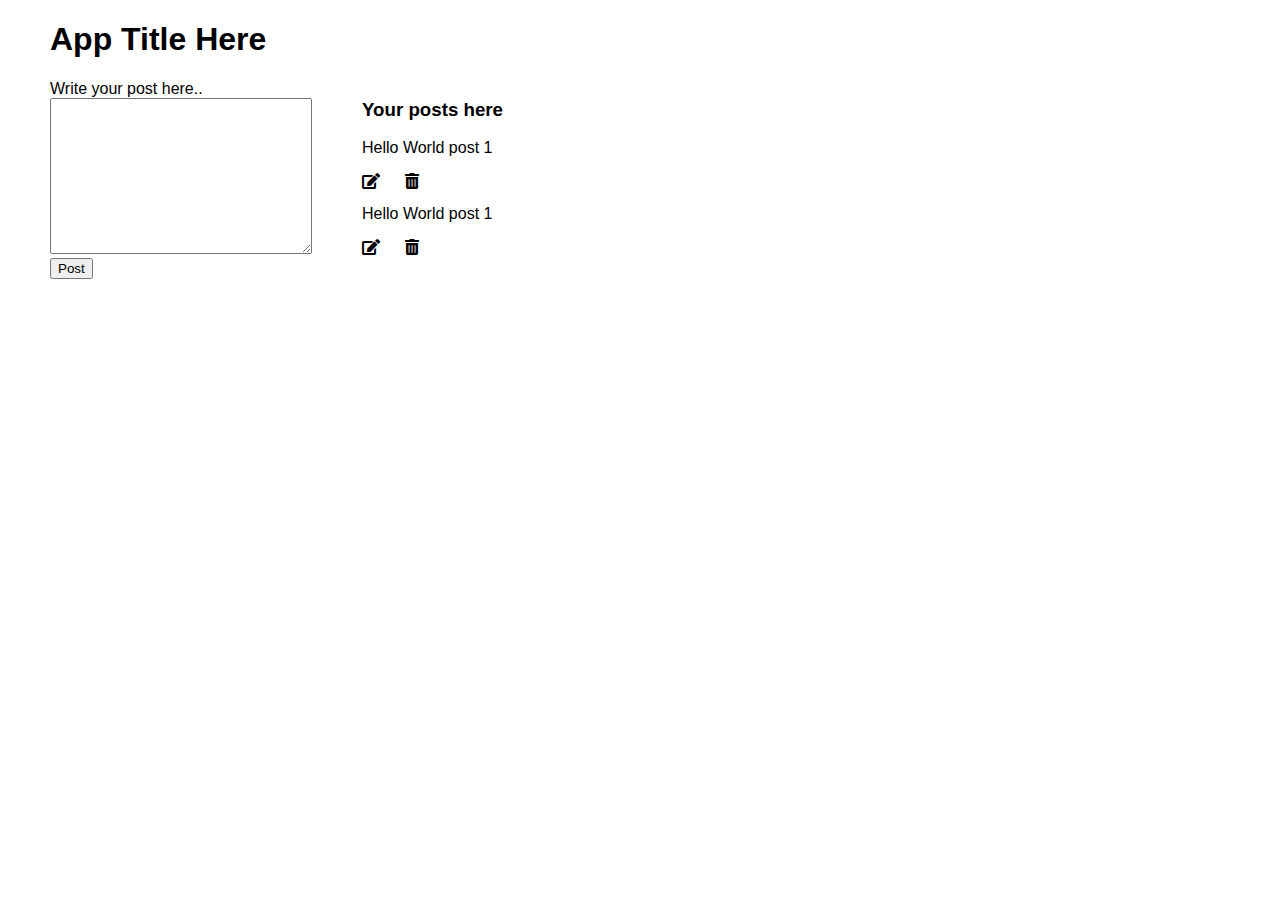
==== Views/Home.html @ af13449a "views directory" ====
<!DOCTYPE html>
<html lang="en">
<head>
    <meta charset="UTF-8">
    <title>Title</title>
    <link rel="stylesheet" href="https://cdnjs.cloudflare.com/ajax/libs/font-awesome/5.15.4/css/all.min.css" />
    <link rel="stylesheet" href="style.css">
</head>
<body>
<h1>App Title Here</h1>
<div class="container">
    <div class="left">
        <form id="form">
            <label for="post">Write your post here..</label>
            <br>
            <textarea name="post" id="input" cols="30" rows="10"></textarea>
            <br>
            <div id="msg"></div>
            <button type="submit">Post</button>
        </form>
    </div>
    <div class="right">
        <h3>Your posts here</h3>
        <div class="posts">
            <div>
                <p>Hello World post 1</p>
                <span class="options">
                    <i class="fas fa-edit"></i>
                    <i class="fas fa-trash-alt"></i>
                </span>
            </div>
            <div>
                <p>Hello World post 1</p>
                <span class="options">
                    <i class="fas fa-edit"></i>
                    <i class="fas fa-trash-alt"></i>
                </span>
            </div>
        </div>
    </div>
</div>
<script src="crud.js"></script>
</body>
</html>
---- Views/style.css ----
body{
    font-family: sans-serif;
    margin: 0 50px;
}

.container{
    display: flex;
    gap: 50px;
}

#posts{
    width: 400px;
}

i {
    cursor: pointer;
}
#posts div {
    display: flex;
    align-items: center;
    justify-content: space-between;
}

.options {
    display: flex;
    gap: 25px;
}

#msg {
    color: red;
}
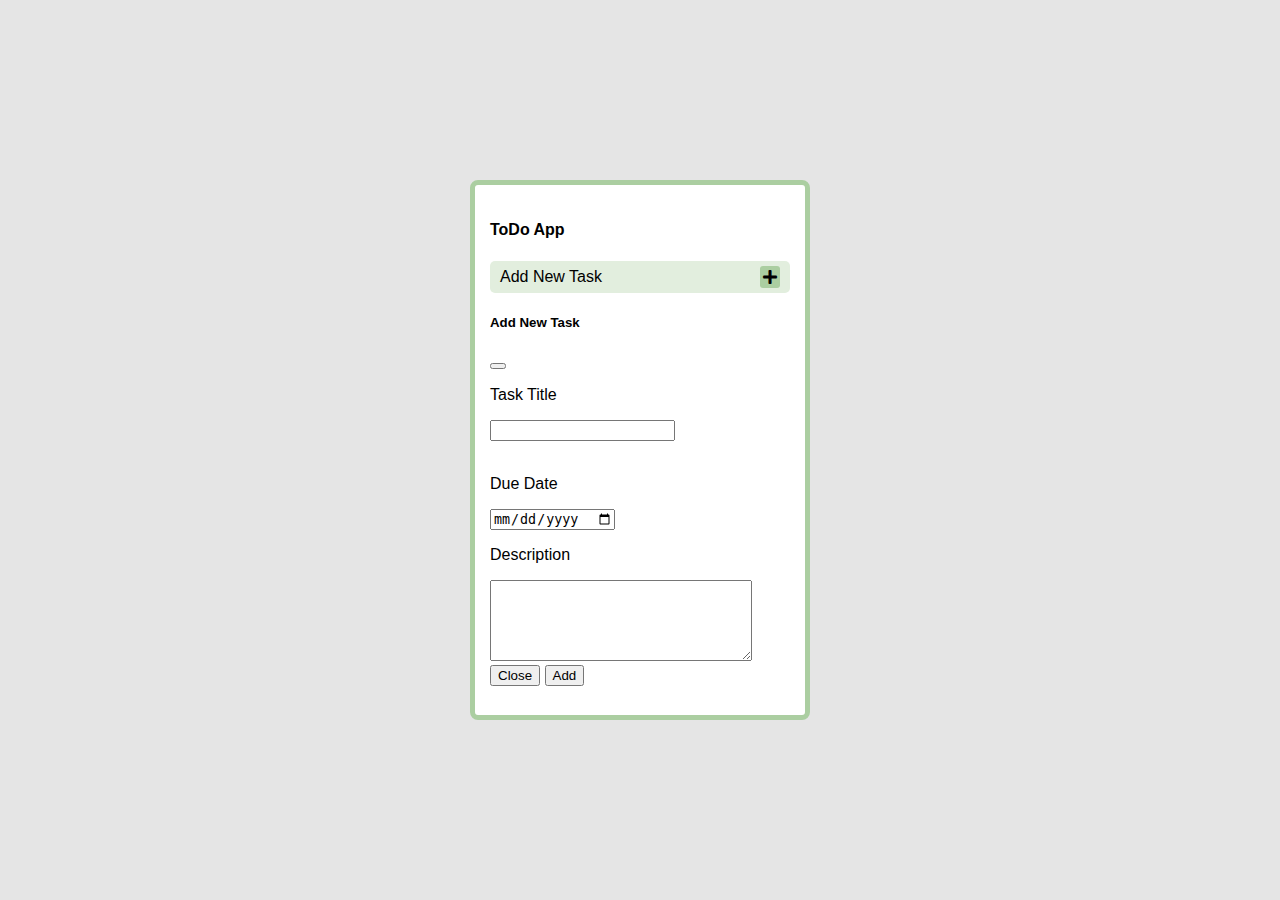
==== commit 5cd34e05: "styling -style.css" ====
--- a/Views/Home.html
+++ b/Views/Home.html
@@ -3,42 +3,59 @@
 <head>
     <meta charset="UTF-8">
     <title>Title</title>
+    <link crossorigin="anonymous" href="https://cdn.jsdelivr.net/npm/bootstrap@5.1.3/dist/css/bootstrap.min.css" integrity="sha384-1BmE4kWBq78iYhFldvKuhfTAU6auU8tT94WrHftjDbrCEXSU1oBoqyl2QvZ6jIW3" rel="stylesheet"/>
     <link rel="stylesheet" href="https://cdnjs.cloudflare.com/ajax/libs/font-awesome/5.15.4/css/all.min.css" />
     <link rel="stylesheet" href="style.css">
 </head>
 <body>
-<h1>App Title Here</h1>
-<div class="container">
-    <div class="left">
-        <form id="form">
-            <label for="post">Write your post here..</label>
-            <br>
-            <textarea name="post" id="input" cols="30" rows="10"></textarea>
-            <br>
-            <div id="msg"></div>
-            <button type="submit">Post</button>
-        </form>
+<div class="app">
+    <h4 class="mb-3">ToDo App</h4>
+    <div id="addNew" data-bs-toggle="modal" data-bs-target="#form">
+        <span>Add New Task</span>
+        <i class="fas fa-plus"></i>
     </div>
-    <div class="right">
-        <h3>Your posts here</h3>
-        <div class="posts">
-            <div>
-                <p>Hello World post 1</p>
-                <span class="options">
-                    <i class="fas fa-edit"></i>
-                    <i class="fas fa-trash-alt"></i>
-                </span>
-            </div>
-            <div>
-                <p>Hello World post 1</p>
-                <span class="options">
-                    <i class="fas fa-edit"></i>
-                    <i class="fas fa-trash-alt"></i>
-                </span>
+    <!--Modal-->
+    <!-- Modal -->
+    <form class="modal fade" id="form" tabindex="-1" aria-labelledby="exampleModalLabel" aria-hidden="true">
+        <div class="modal-dialog">
+            <div class="modal-content">
+                <div class="modal-header">
+                    <h5 class="modal-title" id="exampleModalLabel">Add New Task</h5>
+                    <button
+                            type="button"
+                            class="btn-close"
+                            data-bs-dismiss="modal"
+                            aria-label="Close"
+                    ></button>
+                </div>
+                <div class="modal-body">
+                    <p>Task Title</p>
+                    <input type="text" class="form-control" name="" id="textInput" />
+                    <div id="msg"></div>
+                    <br />
+                    <p>Due Date</p>
+                    <input type="date" class="form-control" name="" id="dateInput" />
+                    <br />
+                    <p>Description</p>
+                    <textarea
+                            name=""
+                            class="form-control"
+                            id="textarea"
+                            cols="30"
+                            rows="5"
+                    ></textarea>
+                </div>
+                <div class="modal-footer">
+                    <button type="button" class="btn btn-secondary" data-bs-dismiss="modal">
+                        Close
+                    </button>
+                    <button type="submit" id="add" class="btn btn-primary">Add</button>
+                </div>
             </div>
         </div>
-    </div>
+    </form>
 </div>
+<script src="https://cdn.jsdelivr.net/npm/bootstrap@5.1.3/dist/js/bootstrap.bundle.min.js" integrity="sha384-ka7Sk0Gln4gmtz2MlQnikT1wXgYsOg+OMhuP+IlRH9sENBO0LRn5q+8nbTov4+1p" crossorigin="anonymous"></script>
 <script src="crud.js"></script>
 </body>
 </html>
--- a/Views/style.css
+++ b/Views/style.css
@@ -1,31 +1,35 @@
-body{
+body {
     font-family: sans-serif;
     margin: 0 50px;
+    background-color: #e5e5e5;
+    overflow: hidden;
+    display: flex;
+    justify-content: center;
+    align-items: center;
+    height: 100vh;
 }
 
-.container{
-    display: flex;
-    gap: 50px;
+.app {
+    background-color: #fff;
+    width: 300px;
+    height: 500px;
+    border: 5px solid #abcea1;
+    border-radius: 8px;
+    padding: 15px;
 }
 
-#posts{
-    width: 400px;
+#addNew {
+    display: flex;
+    justify-content: space-between;
+    align-items: center;
+    background-color: rgba(171, 206, 161, 0.35);
+    padding: 5px 10px;
+    border-radius: 5px;
+    cursor: pointer;
 }
 
-i {
-    cursor: pointer;
+.fa-plus{
+    background-color: #abcea1;
+    padding: 3px;
+    border-radius: 3px;
 }
-#posts div {
-    display: flex;
-    align-items: center;
-    justify-content: space-between;
-}
-
-.options {
-    display: flex;
-    gap: 25px;
-}
-
-#msg {
-    color: red;
-}
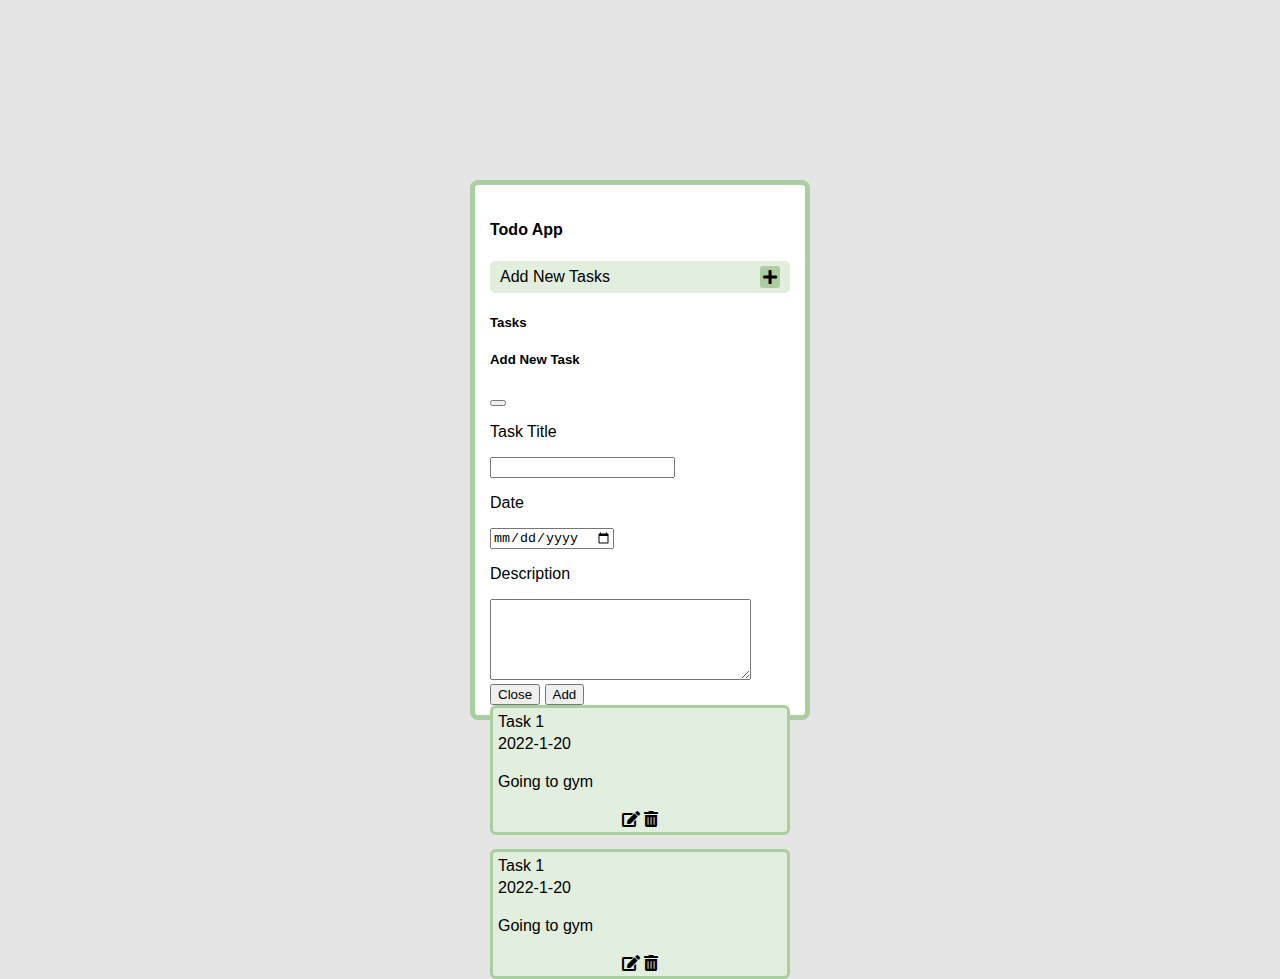
==== commit 4c9924d7: "added refactor" ====
--- a/Views/Home.html
+++ b/Views/Home.html
@@ -9,51 +9,58 @@
 </head>
 <body>
 <div class="app">
-    <h4 class="mb-3">ToDo App</h4>
+    <h4 class="mb-3">Todo App</h4>
     <div id="addNew" data-bs-toggle="modal" data-bs-target="#form">
-        <span>Add New Task</span>
+        <span>Add New Tasks</span>
         <i class="fas fa-plus"></i>
     </div>
-    <!--Modal-->
+    <h5 class="text-center my-3">Tasks</h5>
     <!-- Modal -->
     <form class="modal fade" id="form" tabindex="-1" aria-labelledby="exampleModalLabel" aria-hidden="true">
         <div class="modal-dialog">
             <div class="modal-content">
                 <div class="modal-header">
                     <h5 class="modal-title" id="exampleModalLabel">Add New Task</h5>
-                    <button
-                            type="button"
-                            class="btn-close"
-                            data-bs-dismiss="modal"
-                            aria-label="Close"
-                    ></button>
+                    <button type="button" class="btn-close" data-bs-dismiss="modal" aria-label="Close"></button>
                 </div>
                 <div class="modal-body">
                     <p>Task Title</p>
-                    <input type="text" class="form-control" name="" id="textInput" />
-                    <div id="msg"></div>
-                    <br />
-                    <p>Due Date</p>
-                    <input type="date" class="form-control" name="" id="dateInput" />
-                    <br />
+                    <input class="form-control" type="text" name="" id="textInput">
+                    <br>
+                    <p>Date</p>
+                    <input class="form-control" type="date" name="" id="dateInput">
+                    <br>
                     <p>Description</p>
-                    <textarea
-                            name=""
-                            class="form-control"
-                            id="textarea"
-                            cols="30"
-                            rows="5"
-                    ></textarea>
+                    <textarea class="form-control" name="" id="textarea" cols="30" rows="5"></textarea>
                 </div>
                 <div class="modal-footer">
-                    <button type="button" class="btn btn-secondary" data-bs-dismiss="modal">
-                        Close
-                    </button>
-                    <button type="submit" id="add" class="btn btn-primary">Add</button>
+                    <button type="button" class="btn btn-secondary" data-bs-dismiss="modal">Close</button>
+                    <button type="submit" class="btn btn-primary">Add</button>
                 </div>
             </div>
         </div>
     </form>
+
+    <div id="tasks">
+        <div>
+            <span class="fw-bold">Task 1</span>
+            <span class="fw-bold small">2022-1-20</span>
+            <p> Going to gym</p>
+            <span class="options">
+                <i class="fas fa-edit"></i>
+                <i class="fas fa-trash-alt"></i>
+            </span>
+        </div>
+        <div>
+            <span class="fw-bold">Task 1</span>
+            <span class="fw-bold small">2022-1-20</span>
+            <p> Going to gym</p>
+            <span class="options">
+                <i class="fas fa-edit"></i>
+                <i class="fas fa-trash-alt"></i>
+            </span>
+        </div>
+    </div>
 </div>
 <script src="https://cdn.jsdelivr.net/npm/bootstrap@5.1.3/dist/js/bootstrap.bundle.min.js" integrity="sha384-ka7Sk0Gln4gmtz2MlQnikT1wXgYsOg+OMhuP+IlRH9sENBO0LRn5q+8nbTov4+1p" crossorigin="anonymous"></script>
 <script src="crud.js"></script>
--- a/Views/style.css
+++ b/Views/style.css
@@ -20,16 +20,43 @@
 
 #addNew {
     display: flex;
+    background-color: rgba(171, 206, 161, 0.35);
+    align-items: center;
     justify-content: space-between;
-    align-items: center;
-    background-color: rgba(171, 206, 161, 0.35);
     padding: 5px 10px;
     border-radius: 5px;
     cursor: pointer;
 }
 
+#tasks {
+    display: grid;
+    gap: 14px;
+}
+
+#tasks div{
+    background-color: #e2eede;
+    border: 3px solid #abcea1;
+    padding: 5px;
+    border-radius: 6px;
+    display: grid;
+    gap: 4px;
+}
+
+.options{
+    justify-self: center;
+    display: flex;
+    gap: 4px;
+}
+
+.options i {
+    cursor: pointer;
+}
 .fa-plus{
     background-color: #abcea1;
     padding: 3px;
     border-radius: 3px;
 }
+
+#msg {
+    color: red;
+}
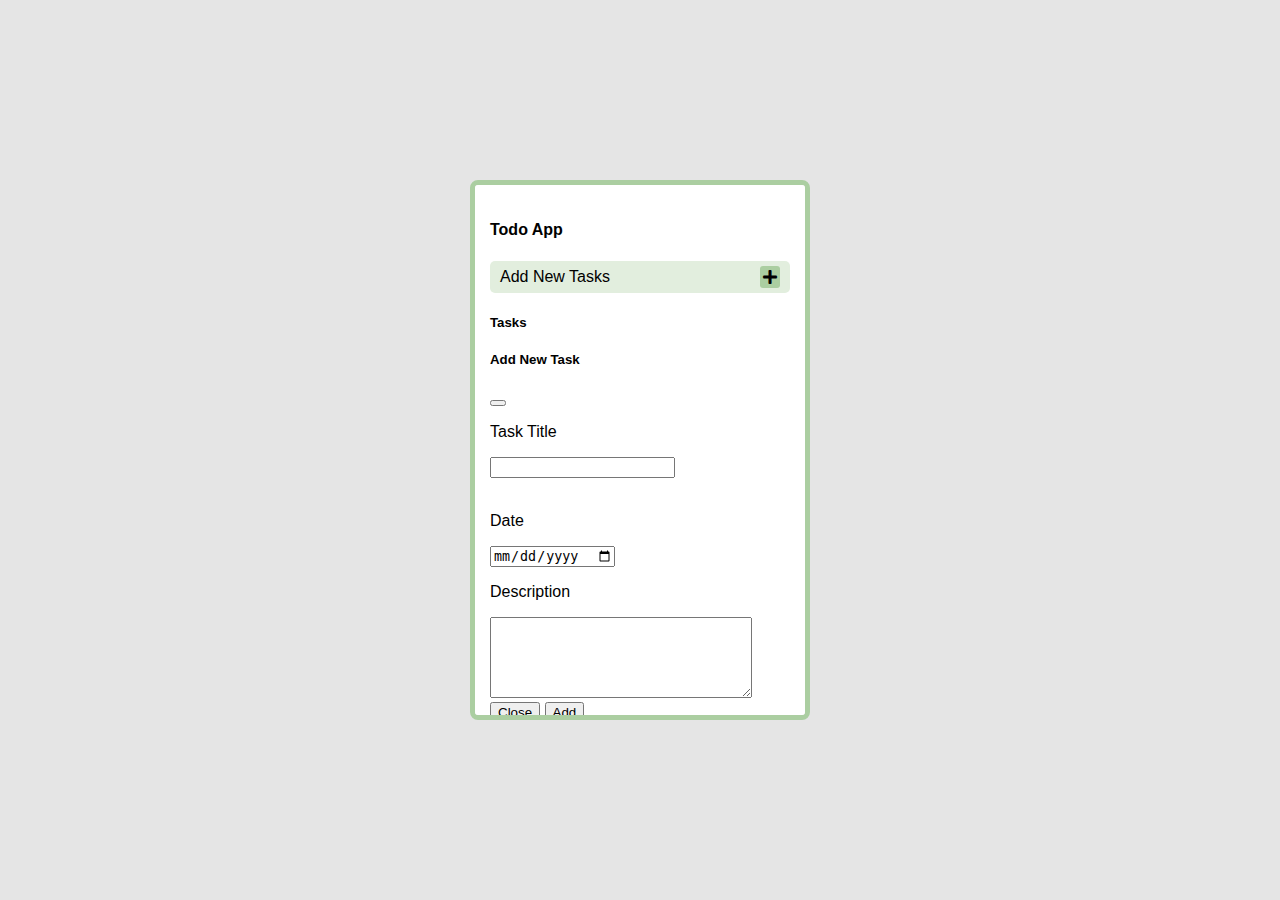
==== commit 1d655976: "added formatting withing create task update view to show submitted card" ====
--- a/Views/Home.html
+++ b/Views/Home.html
@@ -26,6 +26,7 @@
                 <div class="modal-body">
                     <p>Task Title</p>
                     <input class="form-control" type="text" name="" id="textInput">
+                    <div id="msg"></div>
                     <br>
                     <p>Date</p>
                     <input class="form-control" type="date" name="" id="dateInput">
--- a/Views/style.css
+++ b/Views/style.css
@@ -16,6 +16,11 @@
     border: 5px solid #abcea1;
     border-radius: 8px;
     padding: 15px;
+    overflow-y:scroll;
+}
+/*Hide scroll bar*/
+.app::-webkit-scrollbar{
+    width: 0 !important;
 }
 
 #addNew {
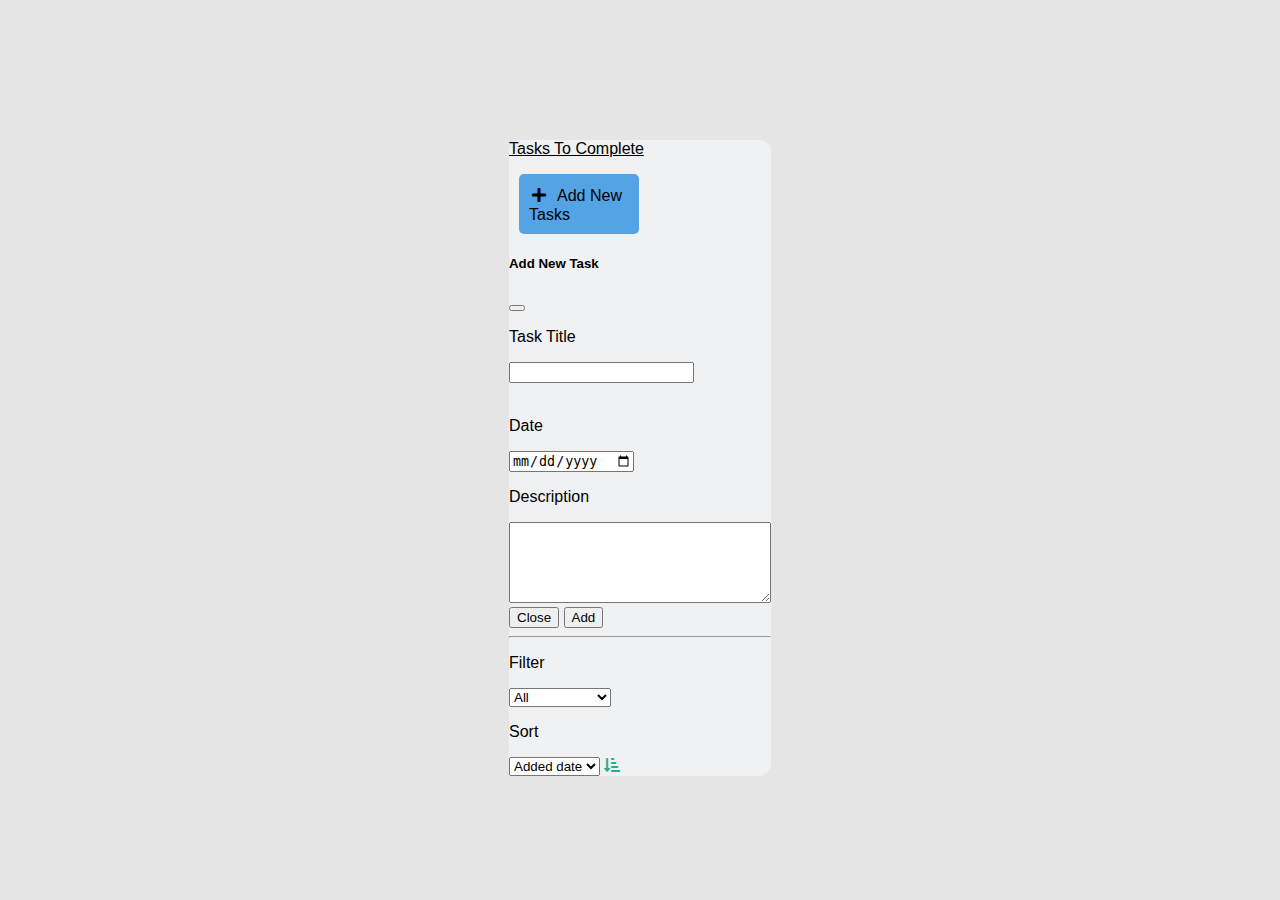
==== commit d860eacf: "styling to task homepage" ====
--- a/Views/Home.html
+++ b/Views/Home.html
@@ -8,14 +8,108 @@
     <link rel="stylesheet" href="style.css">
 </head>
 <body>
-<div class="app">
+<section class="vh-100">
+    <div class="row d-flex justify-content-center align-items-center h-100">
+        <div class="col">
+            <div class="card" id="list1" style="border-radius: .75rem; background-color: #eff1f2;">
+                <div class="card-body py-4 px-4 px-md-5">
+                    <div class="pb-2">
+                        <div class="card">
+                            <div class="card-body">
+                                <div class="d-flex flex-row align-items-center">
+                                    <p class="h1 text-center mt-3 mb-4 pb-3 text-primary">
+                                        <u>Tasks To Complete</u>
+                                    </p>
+                                    <div id="addNew" data-bs-toggle="modal" data-bs-target="#form">
+                                        <span class="text-white">
+                                            <i class="fas fa-plus mr-2"></i>&nbsp; Add New Tasks</span>
+                                    </div>
+                                    <!-- Modal -->
+                                    <form class="modal fade" id="form" tabindex="-1" aria-labelledby="exampleModalLabel" aria-hidden="true">
+                                        <div class="modal-dialog">
+                                            <div class="modal-content">
+                                                <div class="modal-header">
+                                                    <h5 class="modal-title" id="exampleModalLabel">Add New Task</h5>
+                                                    <button type="button" class="btn-close" data-bs-dismiss="modal" aria-label="Close"></button>
+                                                </div>
+                                                <div class="modal-body">
+                                                    <p>Task Title</p>
+                                                    <input class="form-control" type="text" name="" id="textInput">
+                                                    <div id="msg"></div>
+                                                    <br>
+                                                    <p>Date</p>
+                                                    <input class="form-control" type="date" name="" id="dateInput">
+                                                    <br>
+                                                    <p>Description</p>
+                                                    <textarea class="form-control" name="" id="textarea" cols="30" rows="5"></textarea>
+                                                </div>
+                                                <div class="modal-footer">
+                                                    <button type="button" class="btn btn-secondary" data-bs-dismiss="modal">Close</button>
+                                                    <button type="submit" id="add" class="btn btn-primary">Add</button>
+                                                </div>
+                                            </div>
+                                        </div>
+                                    </form>
+                                </div>
+                            </div>
+                        </div>
+                    </div>
+
+                    <hr class="my-4">
+
+                    <div class="d-flex justify-content-end align-items-center mb-4 pt-2 pb-3">
+                        <p class="small mb-0 me-2 text-muted">Filter</p>
+                        <select class="select">
+                            <option value="1">All</option>
+                            <option value="2">Completed</option>
+                            <option value="3">Active</option>
+                            <option value="4">Has due date</option>
+                        </select>
+                        <p class="small mb-0 ms-4 me-2 text-muted">Sort</p>
+                        <select class="select">
+                            <option value="1">Added date</option>
+                            <option value="2">Due date</option>
+                        </select>
+                        <a href="#!" style="color: #23af89;" data-mdb-toggle="tooltip" title="Ascending"><i
+                                class="fas fa-sort-amount-down-alt ms-2"></i></a>
+                    </div>
+                    <div id="tasks">
+                        <div>
+                            <span class="fw-bold">Task 1</span>
+                            <span class="fw-bold small">2022-1-20</span>
+                            <p> Going to gym</p>
+                            <span class="options">
+                <i onclick="editTask(this)"  data-bs-toggle="modal" data-bs-target="#form" class="fas fa-edit"></i>
+                <i onclick="deleteTask(this)" class="fas fa-trash-alt"></i>
+            </span>
+                        </div>
+                        <div>
+                            <span class="fw-bold">Task 2</span>
+                            <span class="fw-bold small">2022-1-25</span>
+                            <p> Going to gym</p>
+                            <span class="options">
+                <i onclick="editTask(this)"  data-bs-toggle="modal" data-bs-target="#form" class="fas fa-edit"></i>
+                <i onclick="deleteTask(this);createTasks()" class="fas fa-trash-alt"></i>
+            </span>
+                        </div>
+                    </div>
+                </div>
+
+
+
+            </div>
+        </div>
+    </div>
+    </div>
+</section>
+<!--<div class="app">
     <h4 class="mb-3">Todo App</h4>
     <div id="addNew" data-bs-toggle="modal" data-bs-target="#form">
         <span>Add New Tasks</span>
         <i class="fas fa-plus"></i>
     </div>
     <h5 class="text-center my-3">Tasks</h5>
-    <!-- Modal -->
+
     <form class="modal fade" id="form" tabindex="-1" aria-labelledby="exampleModalLabel" aria-hidden="true">
         <div class="modal-dialog">
             <div class="modal-content">
@@ -36,7 +130,7 @@
                 </div>
                 <div class="modal-footer">
                     <button type="button" class="btn btn-secondary" data-bs-dismiss="modal">Close</button>
-                    <button type="submit" class="btn btn-primary">Add</button>
+                    <button type="submit" id="add" class="btn btn-primary">Add</button>
                 </div>
             </div>
         </div>
@@ -48,21 +142,21 @@
             <span class="fw-bold small">2022-1-20</span>
             <p> Going to gym</p>
             <span class="options">
-                <i class="fas fa-edit"></i>
-                <i class="fas fa-trash-alt"></i>
+                <i onclick="editTask(this)"  data-bs-toggle="modal" data-bs-target="#form" class="fas fa-edit"></i>
+                <i onclick="deleteTask(this)" class="fas fa-trash-alt"></i>
             </span>
         </div>
         <div>
-            <span class="fw-bold">Task 1</span>
-            <span class="fw-bold small">2022-1-20</span>
+            <span class="fw-bold">Task 2</span>
+            <span class="fw-bold small">2022-1-25</span>
             <p> Going to gym</p>
             <span class="options">
-                <i class="fas fa-edit"></i>
-                <i class="fas fa-trash-alt"></i>
+                <i onclick="editTask(this)"  data-bs-toggle="modal" data-bs-target="#form" class="fas fa-edit"></i>
+                <i onclick="deleteTask(this);createTasks()" class="fas fa-trash-alt"></i>
             </span>
         </div>
     </div>
-</div>
+</div>-->
 <script src="https://cdn.jsdelivr.net/npm/bootstrap@5.1.3/dist/js/bootstrap.bundle.min.js" integrity="sha384-ka7Sk0Gln4gmtz2MlQnikT1wXgYsOg+OMhuP+IlRH9sENBO0LRn5q+8nbTov4+1p" crossorigin="anonymous"></script>
 <script src="crud.js"></script>
 </body>
--- a/Views/style.css
+++ b/Views/style.css
@@ -13,7 +13,7 @@
     background-color: #fff;
     width: 300px;
     height: 500px;
-    border: 5px solid #abcea1;
+    border: 5px solid #53a3e5;
     border-radius: 8px;
     padding: 15px;
     overflow-y:scroll;
@@ -25,12 +25,15 @@
 
 #addNew {
     display: flex;
-    background-color: rgba(171, 206, 161, 0.35);
     align-items: center;
     justify-content: space-between;
     padding: 5px 10px;
     border-radius: 5px;
+    width: 100px;
+    height: 50px;
     cursor: pointer;
+    background-color: #53a3e5;
+    margin-left: 10px;
 }
 
 #tasks {
@@ -40,7 +43,7 @@
 
 #tasks div{
     background-color: #e2eede;
-    border: 3px solid #abcea1;
+    border: 3px solid #53a3e5;
     padding: 5px;
     border-radius: 6px;
     display: grid;
@@ -57,7 +60,7 @@
     cursor: pointer;
 }
 .fa-plus{
-    background-color: #abcea1;
+    background-color: #53a3e5;
     padding: 3px;
     border-radius: 3px;
 }
